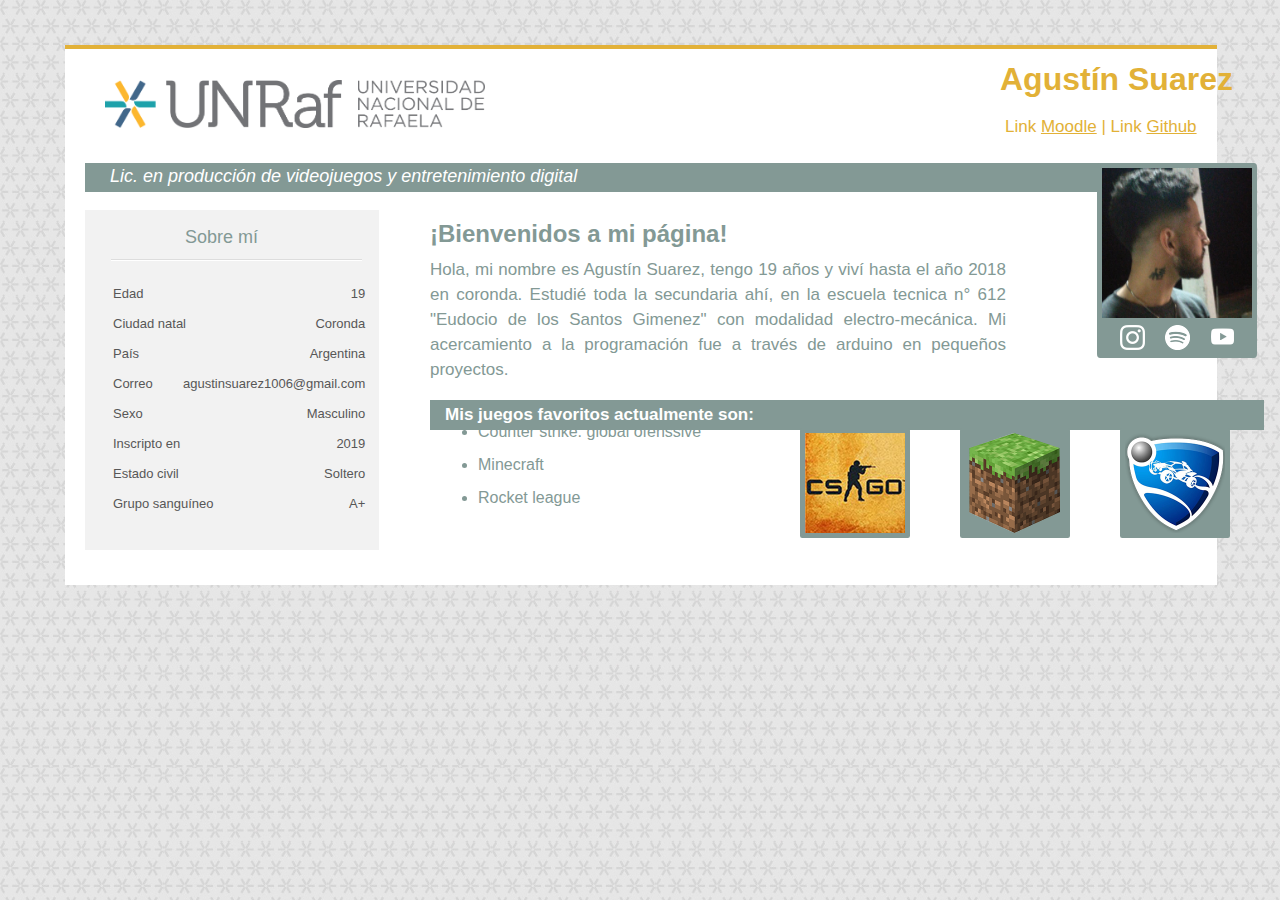
==== index.html @ b6aa9bd1 "primer commit" ====
<!DOCTYPE html>
<html lang="es">
    <body id="imagen" background="./images/Background.jpg"></body>
<head>
    <meta charset="UTF-8">
    <meta name="viewport" content="width=device-width, initial-scale=1.0">
    <title>Perfil Suarez Agustín</title>
    <link rel="stylesheet" type="text/css" href="/assets/css/style.css">
  
</head>
<body>

    <img id="blanco" src="./images/Blanco.jpg">
    <img id="amarillo" src="./images/Amarillo.jpg">

    <img id= "gris" src="./images/Gris.jpg">

    <img class= "logo" src="./images/Logo UNRaf Horizontal.png" alt="UNRaf logo" title="UNRaf">

    <h1 class="nombre">Agustín Suarez</h1>

    <p id="links">Link <a href="https://campusvirtual.unraf.edu.ar/user/profile.php?id=3473" target="_blank" title="Suarez1006">Moodle</a> |
     Link <a href="https://github.com/Suarez1006" target="_blank" title="GitHub Suarez1006">Github</a></p> 

    <p class="encabezado"><i>Lic. en producción de videojuegos y entretenimiento digital</i></p>

  
    <img class= "foto--perfil" src="./images/Foto perfil.jpeg" alt="Perfil" height="150" title="Imagen de perfil">

    <p id="titulo">Sobre mí</p>

    <img class="separador" src="./images/separador.PNG">


    <ul class="categorias">
        <li id="edad">Edad</li>
        <li id="ciudad">Ciudad natal</li>
        <li id="pais">País</li>
        <li id="correo">Correo</li>
        <li id="sexo">Sexo</li>
        <li id="inscripto">Inscripto en</li>
        <li id="civil">Estado civil</li>
        <li id="sangre">Grupo sanguíneo</li>
    </ul>

    <ul class="datos">
        <li id="r_edad">19</li>
        <li id="r_ciudad">Coronda</li>
        <li id="r_pais">Argentina</li>
        <li id="r_correo">agustinsuarez1006@gmail.com</li>
        <li id="r_sexo">Masculino</li>
        <li id="r_inscripto">2019</li>
        <li id="r_civil">Soltero</li>
        <li id="r_sangre">A+</li>
    </ul>

    <h2 class="bienvenidos">¡Bienvenidos a mi página!</h2>

    <p class="cuerpo">Hola, mi nombre es Agustín Suarez, tengo 19 años y viví hasta el año 2018 en coronda. Estudié toda la secundaria ahí, en la escuela tecnica n° 612 "Eudocio de los Santos Gimenez" con modalidad electro-mecánica. Mi acercamiento a la programación fue a través de arduino en pequeños proyectos.</p>

    <p><h6 id="favoritos">Mis juegos favoritos actualmente son:</h6>
        <ul>
            <li class="juegos">Counter strike: global ofenssive</li>
            <li class="juegos">Minecraft</li>
            <li class="juegos">Rocket league</li>
        </ul>
    </p>

    <a href="https://store.steampowered.com/app/730/CounterStrike_Global_Offensive/" target="_blank" title="CSGO en Steam"><img id="CSGO" src="./images/CSGO.png" alt="Counter-Strike: Global Offensive logo"></a>

    <a href="https://www.minecraft.net/es-es/" target="_blank" title="Sitio oficial de minecraft"><img id="MC" src="./images/MC.png" alt="Minecraft logo"> </a>

    <a href="https://www.rocketleague.com/" target="_blank" title="Sitio oficial de Rocket league"><img id="RL" src="./images/RL.png" alt="Rocket league logo"> </a>


    <a href="https://www.instagram.com/agustin_suarez1006/" target="_blank" title="Mi instagram"><img id="IG" src="./images/Instagram.png"></a>

    <a href="https://open.spotify.com/user/theagux?si=mgIbN3gTSQ2krMM7D2xnAA" target="_blank" title="Mi perfil en spotify"><img id="spotify" src="./images/Spotify.png"></a>

    <a href="https://www.youtube.com/channel/UCYQpZ8jI5Wp5gPBIewe2z2w" target="_blank" title="Mi canal de youtube"><img id="youtube" src="./images/Youtube.png"></a>

</body>
</html>
---- assets/css/style.css ----
/* ---Fondo--- */
    #blanco{
        position: absolute;
        z-index: -10;
        left: 65px;
        width: 90%;
        top: 45px;
        height: 540px;
    }

    #amarillo{
        position: absolute;
        height: 4px;
        width: 90%;
        z-index: -10;
        left: 65px;
        top: 45px;
    }

    #gris{
        position: absolute;
        height: 340px;
        width: 23%;
        z-index: -8;
        left: 85px;
        top: 210px;
    }

    #imagen{
        width: 900px;
    }
/* ---Encabezado--- */
    .nombre {
        position: absolute;
        color: #e2b137;
        font-family: -apple-system, BlinkMacSystemFont, 'Segoe UI', Roboto, Oxygen, Ubuntu, Cantarell, 'Open Sans', 'Helvetica Neue', sans-serif;

        top: 40px; left: 1000px;
    }

    .encabezado {
        color: #ffffff;
        font-size: 18px;
        font-family: -apple-system, BlinkMacSystemFont, 'Segoe UI', Roboto, Oxygen, Ubuntu, Cantarell, 'Open Sans', 'Helvetica Neue', sans-serif;

        position: absolute;
        background-color: #839995;
        left: 85px; top: 145px; 
        width: 85%;

        padding-top: 3px;
        padding-left: 25px;
        padding-bottom: 5px;
    }

    .logo{
        width: 380px;
        position: absolute;
        top: 80px;
        left: 105px;
        
    }

    .foto--perfil {
        border-radius: 2%;
        background-color: #839995;
        padding: 5px;
        position: absolute;
        top: 163px;left: 1097px;
        padding-bottom: 40px;
    }

    #links{
        position: absolute;
        top: 100px; 
        left: 1005px;
    }

/* ---Texto separado--- */

    #titulo{
        position: absolute;
        color: #839995;
        font-family: Arial, Helvetica, sans-serif;

        top: 209px; left: 185px;
        font-size: 18px;
    }

    .separador{
        position: absolute;
        top: 252px; left: 107px;
    }

    p{
        font-size: 17px;
        color: #e2b137;
        font-family: -apple-system, BlinkMacSystemFont, 'Segoe UI', Roboto, Oxygen, Ubuntu, Cantarell, 'Open Sans', 'Helvetica Neue', sans-serif;
    }
    h6{
        margin-bottom: 1px;
        font-size: 17px;
        color: #ffffff;
        font-family: -apple-system, BlinkMacSystemFont, 'Segoe UI', Roboto, Oxygen, Ubuntu, Cantarell, 'Open Sans', 'Helvetica Neue', sans-serif;
    }

    li{
        color: #575757;
        font-size: 13px;
        position: relative;
        font-family: -apple-system, BlinkMacSystemFont, 'Segoe UI', Roboto, Oxygen, Ubuntu, Cantarell, 'Open Sans', 'Helvetica Neue', sans-serif;
        padding-bottom: 15px;
    }
    .categorias {
        list-style: none;
        color: #000000;
        position: relative;
        top: 270px; left: 65px;
    }

    .datos{
        list-style: none;
        color: #000000;
        position: absolute;
        top: 270px; left: 143px;
        text-align: right;
    }


    /* ---Cuerpo--- */

    .bienvenidos{
        position: absolute;
        color: #839995;
        font-family: Arial, Helvetica, sans-serif;

        top: 200px; left: 430px;
    }

    .cuerpo{
        color: #839995;
        font-family: Arial, Helvetica, sans-serif;
        position: absolute;

        top: 240px; left: 430px; width: 45%;
        text-align: justify;
        line-height: 25px;
    }

    .juegos{
        color: #839995;
        position: relative;
        top: 150px; left: 430px;
        font-size: 16px;
    }

    #favoritos{
        position: absolute;
        left: 430px;
        top: 360px;
        background-color: #839995;
        padding-left: 15px;
        padding-top: 5px;
        padding-bottom: 5px;
        padding-right: 510px;
    }

    /* ---Logos--- */

    #CSGO{
        width: 100px;
        background-color: #839995;
        padding: 5px;
        border-radius: 2%;

        position: absolute;
        top: 428px; left: 800px;
    }

    #MC{
        width: 100px;
        background-color: #839995;
        padding: 5px;
        border-radius: 2%;

        position: absolute;
        top: 428px; left: 960px;
    }

    #RL {
        width: 100px;
        background-color: #839995;
        padding: 5px;
        border-radius: 2%;

        position: absolute;
        top: 428px; left: 1120px;
    }


/* ---Redes--- */ 

    #IG{
        width: 25px;
        position: absolute;
        top: 325px; left: 1120px;
    }

    #spotify{
        width: 25px;
        position: absolute;
        top: 325px; left: 1165px;
    }

    #youtube{
        width: 25px;
        position: absolute;
        top: 325px; left: 1210px;
    }

    a{
        color: #e2b137;
    }
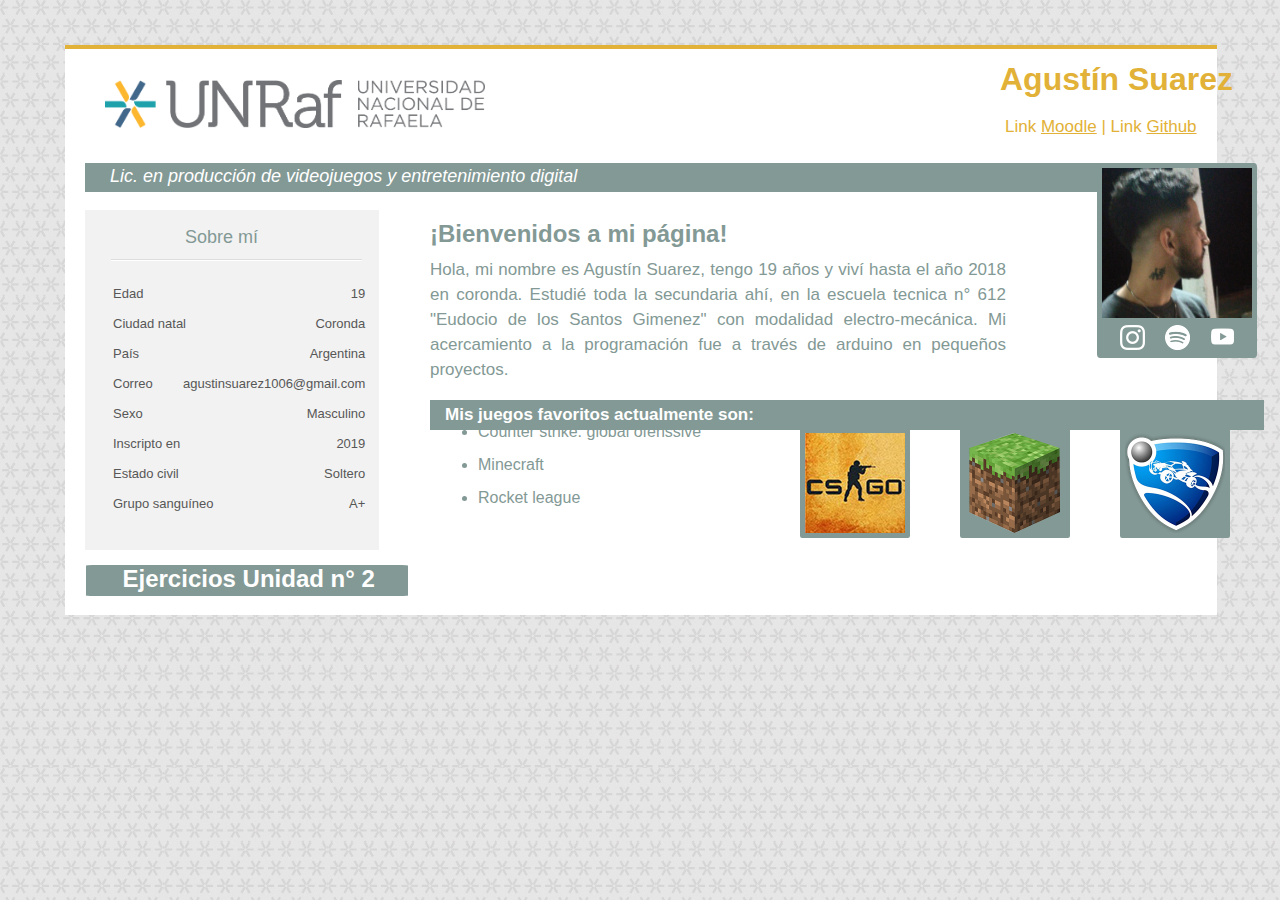
==== commit c3b27d95: "segundo commit" ====
--- a/index.html
+++ b/index.html
@@ -5,7 +5,7 @@
     <meta charset="UTF-8">
     <meta name="viewport" content="width=device-width, initial-scale=1.0">
     <title>Perfil Suarez Agustín</title>
-    <link rel="stylesheet" type="text/css" href="/assets/css/style.css">
+    <link rel="stylesheet" type="text/css" href="./assets/css/style.css">
   
 </head>
 <body>
@@ -79,9 +79,9 @@
 
     <a href="https://www.youtube.com/channel/UCYQpZ8jI5Wp5gPBIewe2z2w" target="_blank" title="Mi canal de youtube"><img id="youtube" src="./images/Youtube.png"></a>
 
+    
+    <a href="./pages/Indice.html"><h6 class="ejercicios">Ejercicios Unidad n° 2</h6></a>
+    
+ 
 </body>
-</html>
-
-
-
-
+</html>--- a/assets/css/style.css
+++ b/assets/css/style.css
@@ -5,7 +5,7 @@
         left: 65px;
         width: 90%;
         top: 45px;
-        height: 540px;
+        height: 570px;
     }
 
     #amarillo{
@@ -165,6 +165,21 @@
         padding-right: 510px;
     }
 
+    .ejercicios{
+        position: absolute;
+        top: 550px;
+        left: 85.5px;
+        background-color: #839995;
+        color: #ffffff;
+        font-size: 24px;
+        margin-top: 15px;
+        border-radius: 2%;
+        padding-top: 0px;
+        padding-left: 37px;
+        padding-right: 33px;
+        padding-bottom: 3px;
+    }
+
     /* ---Logos--- */
 
     #CSGO{
@@ -220,4 +235,6 @@
 
     a{
         color: #e2b137;
-    }+    }
+
+
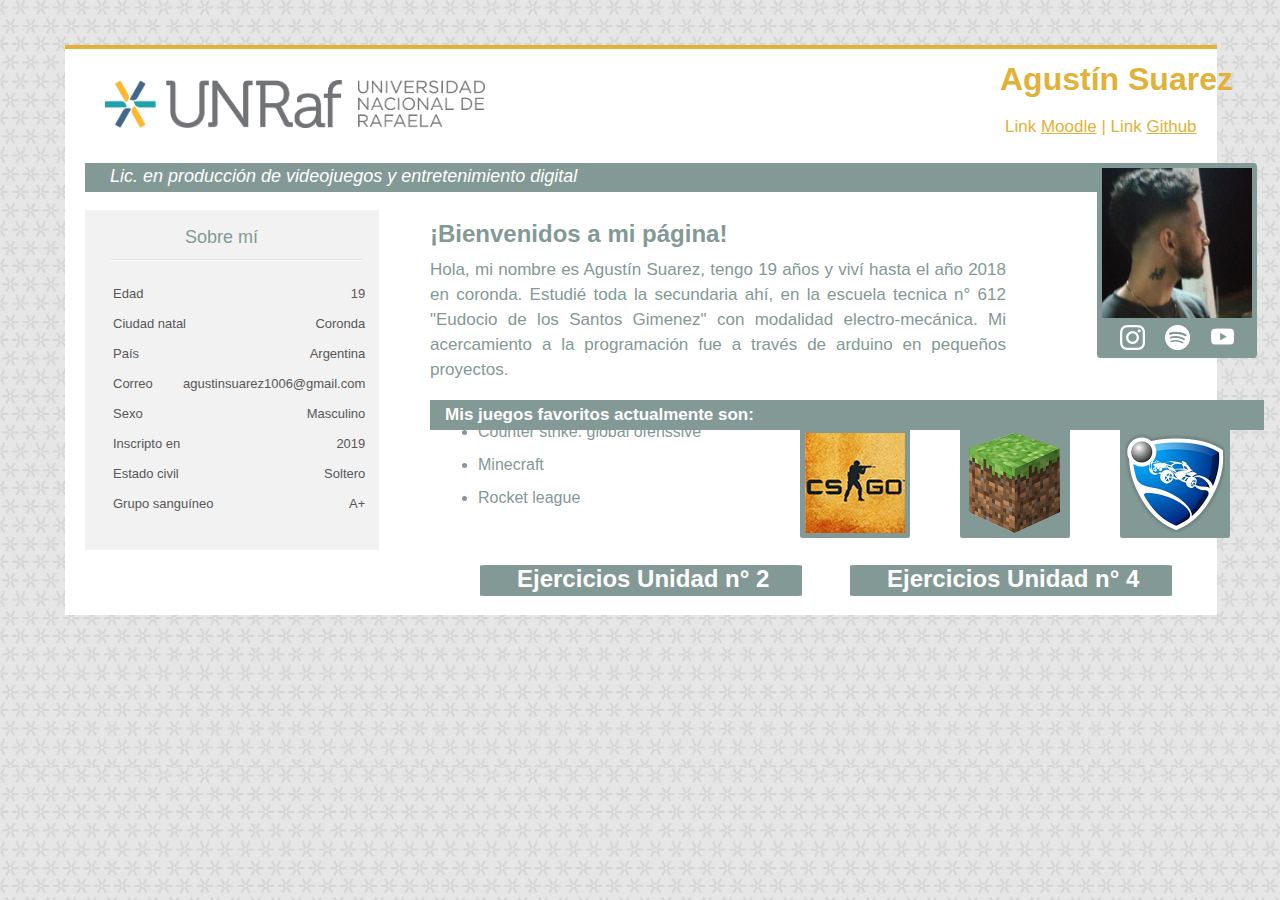
==== commit b2e60b15: "modulo 4" ====
--- a/index.html
+++ b/index.html
@@ -81,6 +81,7 @@
 
     
     <a href="./pages/Indice.html"><h6 class="ejercicios">Ejercicios Unidad n° 2</h6></a>
+    <a href="./pages/juego.html"><h6 class="juego">Ejercicios Unidad n° 4</h6></a>
     
  
 </body>
--- a/assets/css/style.css
+++ b/assets/css/style.css
@@ -168,7 +168,7 @@
     .ejercicios{
         position: absolute;
         top: 550px;
-        left: 85.5px;
+        left: 480px;
         background-color: #839995;
         color: #ffffff;
         font-size: 24px;
@@ -180,6 +180,21 @@
         padding-bottom: 3px;
     }
 
+    .juego{
+        position: absolute;
+        top: 550px;
+        left: 850px;
+        background-color: #839995;
+        color: #ffffff;
+        font-size: 24px;
+        margin-top: 15px;
+        border-radius: 2%;
+        padding-top: 0px;
+        padding-left: 37px;
+        padding-right: 33px;
+        padding-bottom: 3px;
+    }
+
     /* ---Logos--- */
 
     #CSGO{
